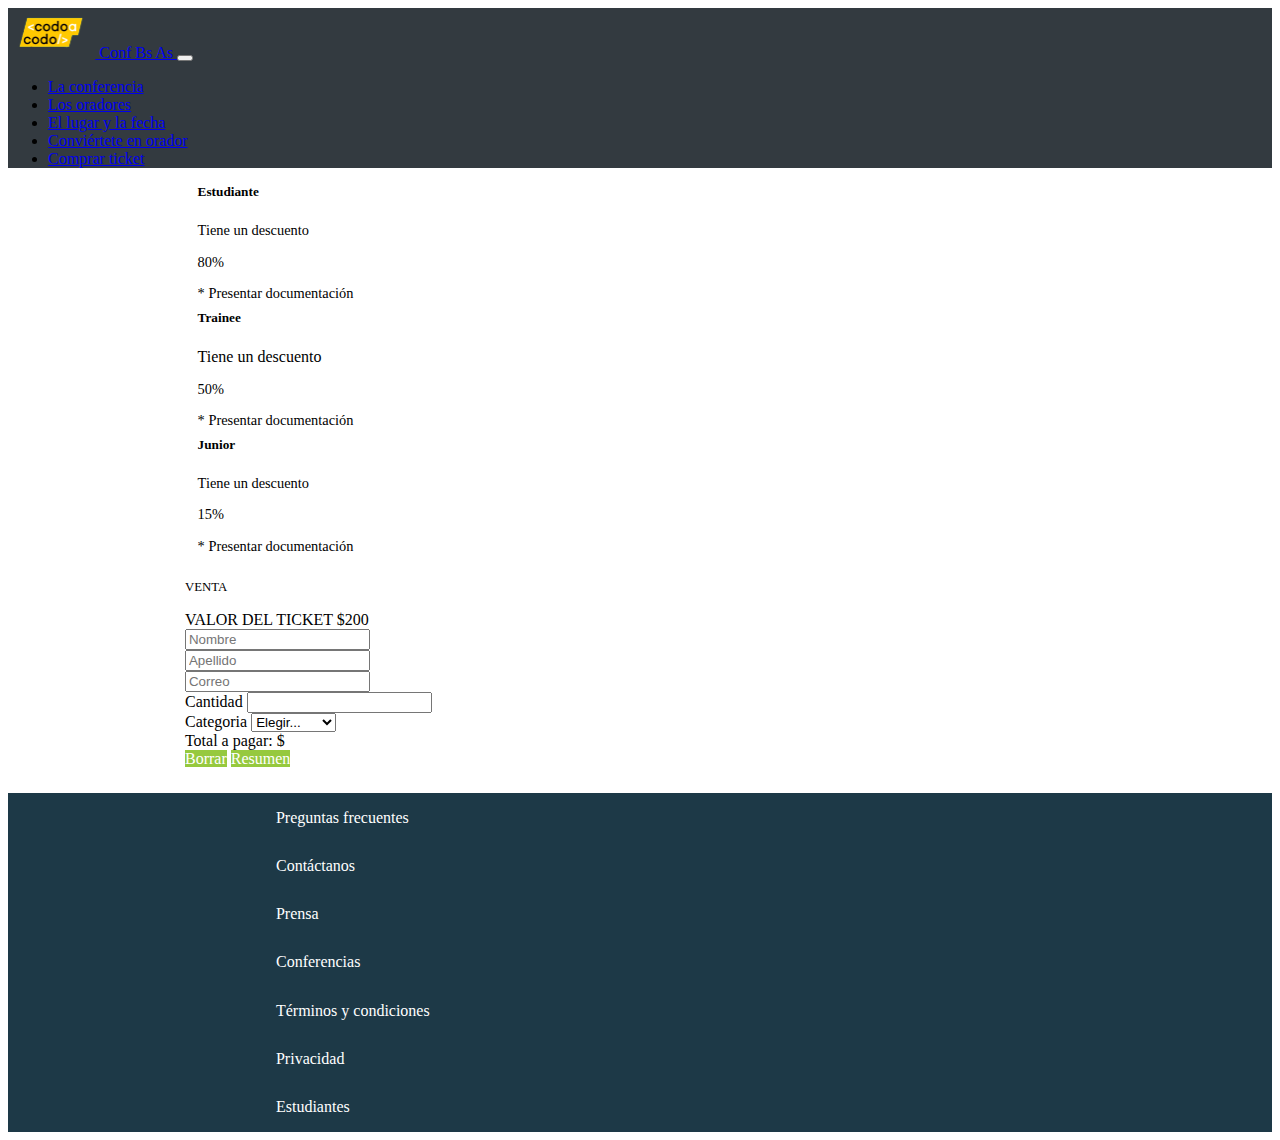
==== buyticket.html @ 13f8090a "Se crea la pagina para comprar tickets" ====
<!doctype html>
<html lang="es">
  <head>
    <!-- Required meta tags -->
    <meta charset="utf-8">
    <meta name="viewport" content="width=device-width, initial-scale=1">
    <!-- Bootstrap CSS -->
    <link href="https://cdn.jsdelivr.net/npm/bootstrap@5.1.3/dist/css/bootstrap.min.css" rel="stylesheet" integrity="sha384-1BmE4kWBq78iYhFldvKuhfTAU6auU8tT94WrHftjDbrCEXSU1oBoqyl2QvZ6jIW3" crossorigin="anonymous">
    <title>Bienvenido</title>
    <link rel="stylesheet" href="css/style.css">
  </head>
  <body>
        <div class="container-fluid p-0">
                <header>
                    <nav class="navbar navbar-expand-lg navbar-dark estilo__nav">
                        <div class="container">
                            <a class="navbar-brand" href="index.html">
                                <img src="img/codoacodo.png" alt="" height="50" class="d-inline-block align-text-center">
                                Conf Bs As
                            </a>
                            <button class="navbar-toggler" type="button" data-bs-toggle="collapse" data-bs-target="#navbarNavAltMarkup" aria-controls="navbarNavAltMarkup" aria-expanded="false" aria-label="Toggle navigation">
                                <span class="navbar-toggler-icon"></span>
                            </button>
                            <div class="collapse navbar-collapse justify-content-end" id="navbarNavAltMarkup">
                                <ul class="navbar-nav">
                                    <li class="nav-item">
                                        <a class="nav-link active" aria-current="page" href="#">La conferencia</a>
                                    </li>
                                    <li class="nav-item">
                                        <a class="nav-link" href="#">Los oradores</a>
                                    </li>
                                    <li class="nav-item">
                                        <a class="nav-link" href="#">El lugar y la fecha</a>
                                    </li>
                                    <li class="nav-item">
                                        <a class="nav-link" href="#">Conviértete en orador</a>
                                    </li>
                                    <li class="nav-item">
                                        <a class="nav-link text-success" href="#">Comprar ticket</a>
                                    </li>
                                </ul>
                            </div>
                        </div>
                    </nav>
                </header>
                <main>
                    <article>
                        <div class="div card__oradores mt-4">
                            <div class="row row-cols-1 row-cols-md-3">
                                <div class="col">
                                    <div class="card border-primary border-2">
                                        <div class="card-body text-center">
                                            <h5 class="card-title">Estudiante</h5>
                                            <p class="card-text">
                                                Tiene un descuento
                                            </p>
                                            <p class="card-text fw-bold">
                                                80%
                                            </p>
                                            <p class="card-text">
                                                * Presentar documentación
                                            </p>
                                        </div>
                                    </div>
                                </div>

                                <div class="col">
                                    <div class="card border-success border-2">
                                        <div class="card-body text-center">
                                            <h5 class="card-title">Trainee</h5>
                                            Tiene un descuento
                                        </p>
                                            <p class="card-text fw-bold">
                                                50%
                                            </p>
                                            <p class="card-text">
                                                * Presentar documentación
                                            </p>
                                        </div>
                                    </div>
                                </div>

                                <div class="col">
                                    <div class="card border-warning border-2">
                                        <div class="card-body text-center">
                                            <h5 class="card-title">Junior</h5>
                                            <p class="card-text">
                                                Tiene un descuento
                                            </p>
                                            <p class="card-text fw-bold">
                                                15%
                                            </p>
                                            <p class="card-text">
                                                * Presentar documentación
                                            </p>
                                        </div>
                                    </div>
                                </div>
                            </div>
                        </div> 
                        <div class="article__form">
                                <div class="text-center mb-2">

                                    <p class="parrafo">VENTA</p>
                                    <p class="fs-2 fw-bold">VALOR DEL TICKET $200</p>
                                
                                </div>
                                <div class="row">
                                    <div class="col">
                                    <input type="text" class="form-control" placeholder="Nombre" aria-label="First name">
                                    </div>
                                    <div class="col">
                                    <input type="text" class="form-control" placeholder="Apellido" aria-label="Last name">
                                    </div>
                                </div>

                                <div class="row mb-3 mt-3">
                                    <div class="col">
                                        <input type="text" class="form-control" placeholder="Correo" aria-label="Email">
                                    </div>
                                </div>

                                <div class="div row mb-3 mt-3">
                                    <div class="col-md-6">
                                        <label for="inputCity" class="form-label">Cantidad</label>
                                        <input type="text" class="form-control" id="inputCity">
                                    </div>
                                    <div class="col-md-6">
                                        <label for="inputState" class="form-label">Categoria</label>
                                        <select id="inputState" class="form-select">
                                        <option selected>Elegir...</option>
                                        <option>Estudiante</option>
                                        <option>Trainee</option>
                                        <option>Junior</option>
                                        </select>
                                    </div>

                                    <div class="col mt-3">
                                        <div class="alert alert-info d-none d-lg-block">
                                            Total a pagar: $
                                        </div>
                                    </div>
                                    
                                </div>
                                <div class="article__form__btn d-flex justify-content-evenly">
                                    <label class="btn" for="success-outlined">Borrar</label>
                                    <label class="btn" for="success-outlined">Resumen</label>

                                </div>
                            </div>
                    </article>
                </main>

                <footer>
                  <div class="foooter__links">
                    <div class="row row__footer">
                      <div class="col-xl text-center list__footer" ><a href="">Preguntas frecuentes</a> </div>
                      <div class="col-xl text-center list__footer" ><a href="">Contáctanos</a> </div>
                      <div class="col-xl text-center list__footer" ><a href="">Prensa</a> </div>
                      <div class="col-xl text-center list__footer" ><a href="">Conferencias</a> </div>
                      <div class="col-xl text-center list__footer" ><a href="">Términos y condiciones</a> </div>
                      <div class="col-xl text-center list__footer" ><a href="">Privacidad</a> </div>
                      <div class="col-xl text-center list__footer" ><a href="">Estudiantes</a> </li>
                    </div>
                  </div>
                </footer>
        </div>
    <!-- Option 1: Bootstrap Bundle with Popper -->
    <script src="https://cdn.jsdelivr.net/npm/bootstrap@5.1.3/dist/js/bootstrap.bundle.min.js" integrity="sha384-ka7Sk0Gln4gmtz2MlQnikT1wXgYsOg+OMhuP+IlRH9sENBO0LRn5q+8nbTov4+1p" crossorigin="anonymous"></script>
  </body>
</html>
---- css/style.css ----
.estilo__nav{
    background-color: #333a40;
}


.carousel-item img{
    position: relative;
    object-fit: cover;
    max-height: 600px;
    Overflow: hidden;
    z-index: 0;
}

.carousel-caption {
    position: absolute;
    right: 15%;
    bottom: 1.25rem;
    left: 40%;
    padding-top: 1.25rem;
    padding-bottom: 12.25rem;
    color: #fff;
    text-align: end;
    z-index: 30;
}

.btn-success {
    color: #fff;
    background-color: #29a744;
    border-color: #29a744;
}

.carousel{
    margin-bottom: 1%;
}
.gradiente{
    position: absolute;
    width: 100%;
    height: 100%;
    background-image: linear-gradient(to top,rgba(0, 0, 0, 0.577) 0,rgba(0, 0, 0, 0.329) 60%,rgb(0 0 0 / 86%) 100%);
    z-index: 10;
}

.carousel-control-next{
    z-index: 30;
}

.carousel-control-prev{
    z-index: 30;
}

.text-center p{
    margin-bottom: 0px;
}
.card__oradores{
    margin: 0% 15% 2% 15%;
}

.card img{
    Overflow: hidden;
    object-fit: contain ;
}

.card-title {
    margin-top: 0.5rem;
}

.card-body{
    height: 35%;
}

.card-body p {
    font-size: 0.9rem;
}

.card-body button{
    padding: 1%;
    font-size: 80%;
}

.pantalla__dividida{
    margin: 0 0 1% 0;
}

.pantalla__dividida__texto {
    padding: 1rem;
    background-color: #333a40;
}
.pantalla__dividida__texto p{
    font-size: 0.8rem;

}
.pantalla__dividida__img{
    padding: 0;
}
.pantalla__dividida__img img{
    object-fit: cover;
    width: 100%;
}

.pantalla__dividida button{
    height: 2rem;
    width: 6rem;
    font-size: 0.7rem;
    padding: 0;
}

.article__form{
    padding: 0% 14% 2% 14%;
}

.parrafo{
    font-size: 0.8rem;
}

.article__form__btn label{
    background-color: #96c93e;
    width: 48%;
    color: white;
}

.text__area{
    color: gray;
}

.list__footer{
    margin-bottom: 0px;
    padding: 2%;
}

.row__footer{
    margin: 0%;
    padding: 0% 20% 0% 20%;
}
.list__footer a{
    color: white;
    text-decoration: none;
}

.foooter__links{
    background-color: #1d3947;
}
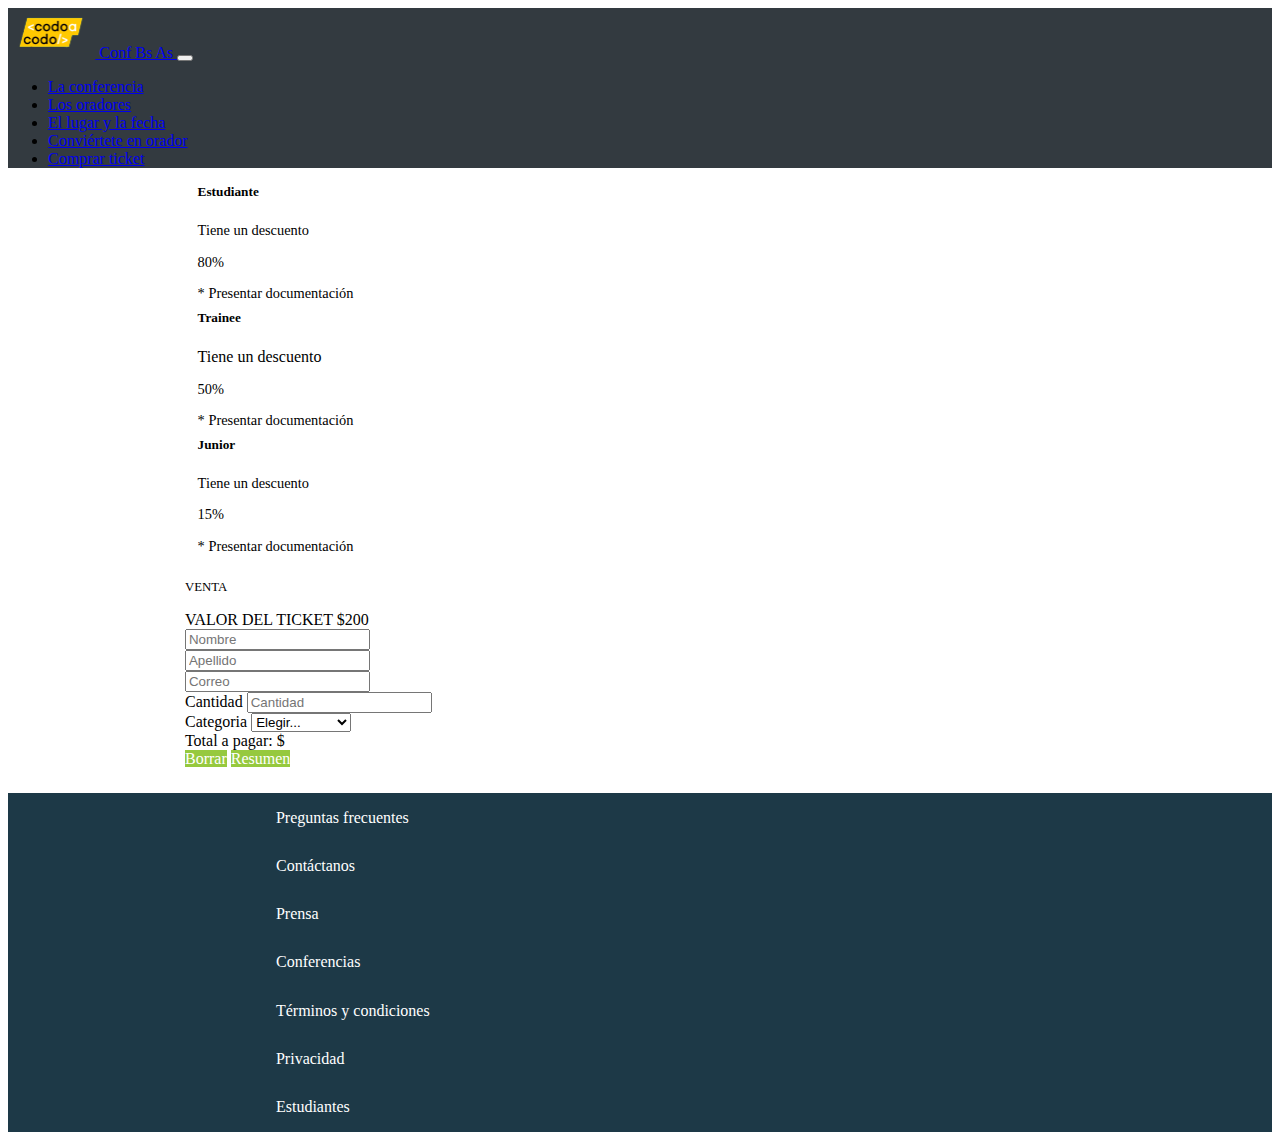
==== commit 5fbb3306: "Modificación interactiva con JavaScript" ====
--- a/buyticket.html
+++ b/buyticket.html
@@ -24,7 +24,7 @@
                             <div class="collapse navbar-collapse justify-content-end" id="navbarNavAltMarkup">
                                 <ul class="navbar-nav">
                                     <li class="nav-item">
-                                        <a class="nav-link active" aria-current="page" href="#">La conferencia</a>
+                                        <a class="nav-link" aria-current="page" href="#">La conferencia</a>
                                     </li>
                                     <li class="nav-item">
                                         <a class="nav-link" href="#">Los oradores</a>
@@ -36,7 +36,7 @@
                                         <a class="nav-link" href="#">Conviértete en orador</a>
                                     </li>
                                     <li class="nav-item">
-                                        <a class="nav-link text-success" href="#">Comprar ticket</a>
+                                        <a class="nav-link text-white rounded-pill bg-success active" href="#">Comprar ticket</a>
                                     </li>
                                 </ul>
                             </div>
@@ -107,44 +107,46 @@
                                 </div>
                                 <div class="row">
                                     <div class="col">
-                                    <input type="text" class="form-control" placeholder="Nombre" aria-label="First name">
+                                    <input type="text" class="form-control" placeholder="Nombre" aria-label="Nombre" id="nombre" required>
                                     </div>
                                     <div class="col">
-                                    <input type="text" class="form-control" placeholder="Apellido" aria-label="Last name">
+                                    <input type="text" class="form-control" placeholder="Apellido" aria-label="Apellido" id="apellido" required>
                                     </div>
                                 </div>
 
                                 <div class="row mb-3 mt-3">
                                     <div class="col">
-                                        <input type="text" class="form-control" placeholder="Correo" aria-label="Email">
+                                        <input type="text" class="form-control" placeholder="Correo" aria-label="Email" id="mail" required>
                                     </div>
                                 </div>
 
-                                <div class="div row mb-3 mt-3">
+                                <div class="div row mt-3">
                                     <div class="col-md-6">
                                         <label for="inputCity" class="form-label">Cantidad</label>
-                                        <input type="text" class="form-control" id="inputCity">
+                                        <input type="number" class="form-control"  placeholder="Cantidad" aria-label="Cantidad" id="cantidad" min="1" required>
                                     </div>
                                     <div class="col-md-6">
-                                        <label for="inputState" class="form-label">Categoria</label>
-                                        <select id="inputState" class="form-select">
-                                        <option selected>Elegir...</option>
-                                        <option>Estudiante</option>
-                                        <option>Trainee</option>
-                                        <option>Junior</option>
+                                        <label for="categoriaSeleccionada" class="form-label">Categoria</label>
+                                        <select id="categoriaSeleccionada" class="form-select" aria-label="Cantidad">
+                                            <option value="" selected>Elegir...</option>
+                                            <option value="0">Sin categoria</option>
+                                            <option value="1">Estudiante</option>
+                                            <option value="2">Trainee</option>
+                                            <option value="3">Junior</option>
+                                            
                                         </select>
                                     </div>
 
-                                    <div class="col mt-3">
-                                        <div class="alert alert-info d-none d-lg-block">
-                                            Total a pagar: $
+                                    <div>
+                                        <div class="alert alert-primary mb-3 mt-3">
+                                            Total a pagar: $ <span id="totalpagar"></span>
                                         </div>
                                     </div>
                                     
                                 </div>
                                 <div class="article__form__btn d-flex justify-content-evenly">
-                                    <label class="btn" for="success-outlined">Borrar</label>
-                                    <label class="btn" for="success-outlined">Resumen</label>
+                                    <label id="btnBorrar" class="btn" for="success-outlined">Borrar</label>
+                                    <label id = "btnResumen" class="btn" for="success-outlined">Resumen</label>
 
                                 </div>
                             </div>
@@ -165,7 +167,10 @@
                   </div>
                 </footer>
         </div>
+
     <!-- Option 1: Bootstrap Bundle with Popper -->
+    <script src="js/buy-tickets.js"></script>
     <script src="https://cdn.jsdelivr.net/npm/bootstrap@5.1.3/dist/js/bootstrap.bundle.min.js" integrity="sha384-ka7Sk0Gln4gmtz2MlQnikT1wXgYsOg+OMhuP+IlRH9sENBO0LRn5q+8nbTov4+1p" crossorigin="anonymous"></script>
-  </body>
+    
+</body>
 </html>
